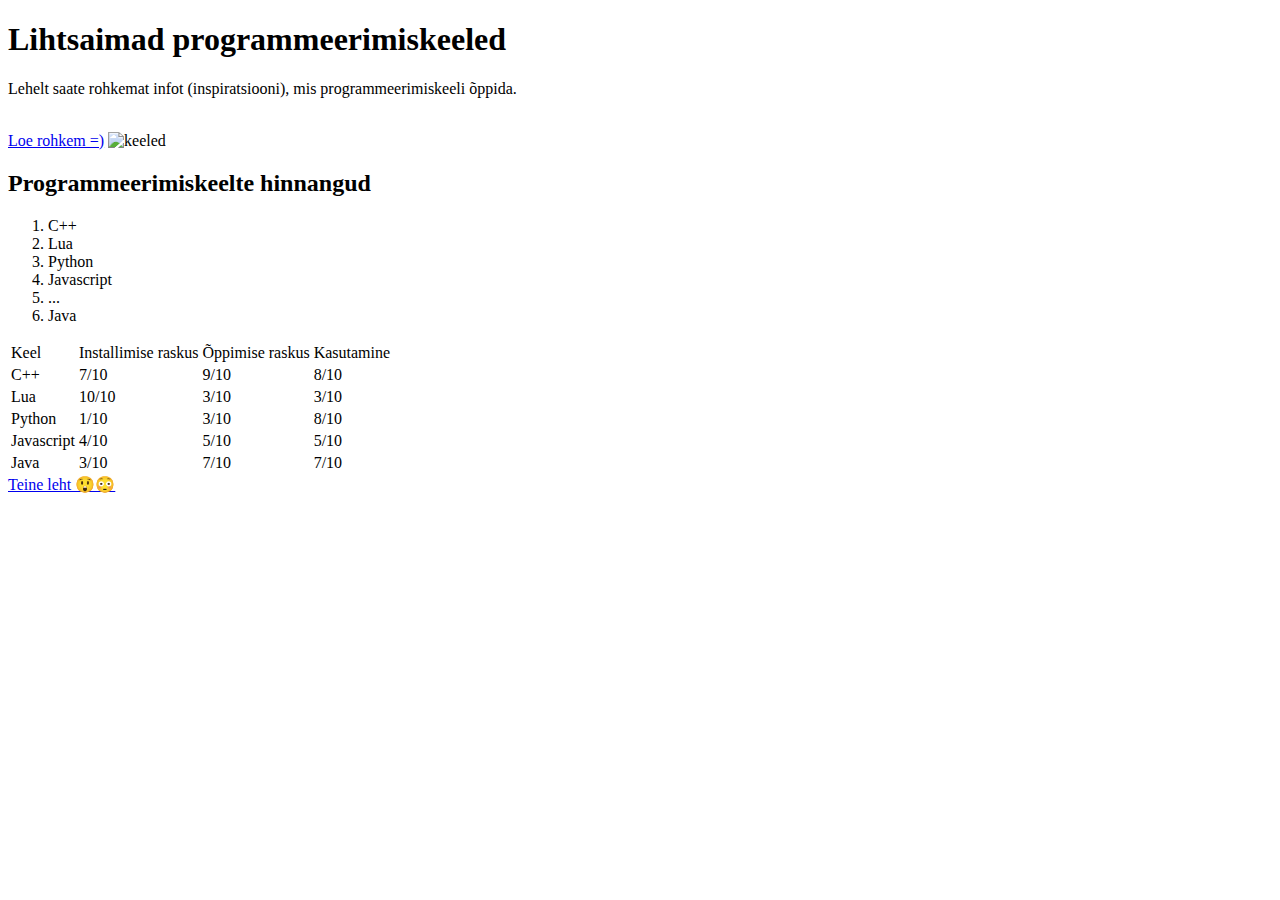
==== 1. seminar/index.html @ 5d4c25dd "Lisan eelmise seminari failid" ====
<!DOCTYPE html>
<html lang="en">
<head>
    <title>Lehe päis</title>
    
    <meta charset="utf-8">
</head>
<body>
    <h1>Lihtsaimad programmeerimiskeeled</h1>
    <p>Lehelt saate rohkemat infot (inspiratsiooni), mis programmeerimiskeeli õppida.</p>
    <br>
    <a href="https://blog.appacademy.io/easy-programming-langauges-to-learn/" target="_blank">Loe rohkem =)</a>
    <img src="https://careerkarma.com/blog/wp-content/uploads/2019/12/easiest-programming-languages-to-learn-1.jpg" alt="keeled">

    <h2>Programmeerimiskeelte hinnangud</h2>
    <ol>
        <li>C++</li>
        <li>Lua</li>
        <li>Python</li>
        <li>Javascript</li>
        <li>...</li>
        <li>Java</li>
    </ol>

    <table>
        <thead>
            <tr>
                <td>Keel</td>
                <td>Installimise raskus</td>
                <td>Õppimise raskus</td>
                <td>Kasutamine</td>
            </tr>
        </thead>
        <tbody>
            <tr>
                <td>C++</td>
                <td>7/10</td>
                <td>9/10</td>
                <td>8/10</td>
            </tr>
            <tr>
                <td>Lua</td>
                <td>10/10</td>
                <td>3/10</td>
                <td>3/10</td>
            </tr>
            <tr>
                <td>Python</td>
                <td>1/10</td>
                <td>3/10</td>
                <td>8/10</td>
            </tr>
            <tr>
                <td>Javascript</td>
                <td>4/10</td>
                <td>5/10</td>
                <td>5/10</td>
            </tr>
            <tr>
                <td>Java</td>
                <td>3/10</td>
                <td>7/10</td>
                <td>7/10</td>
            </tr>
        </tbody>
    </table>

    <a href="teine_leht.html" target="_blank">Teine leht 😲😳</a>
</body>
</html>
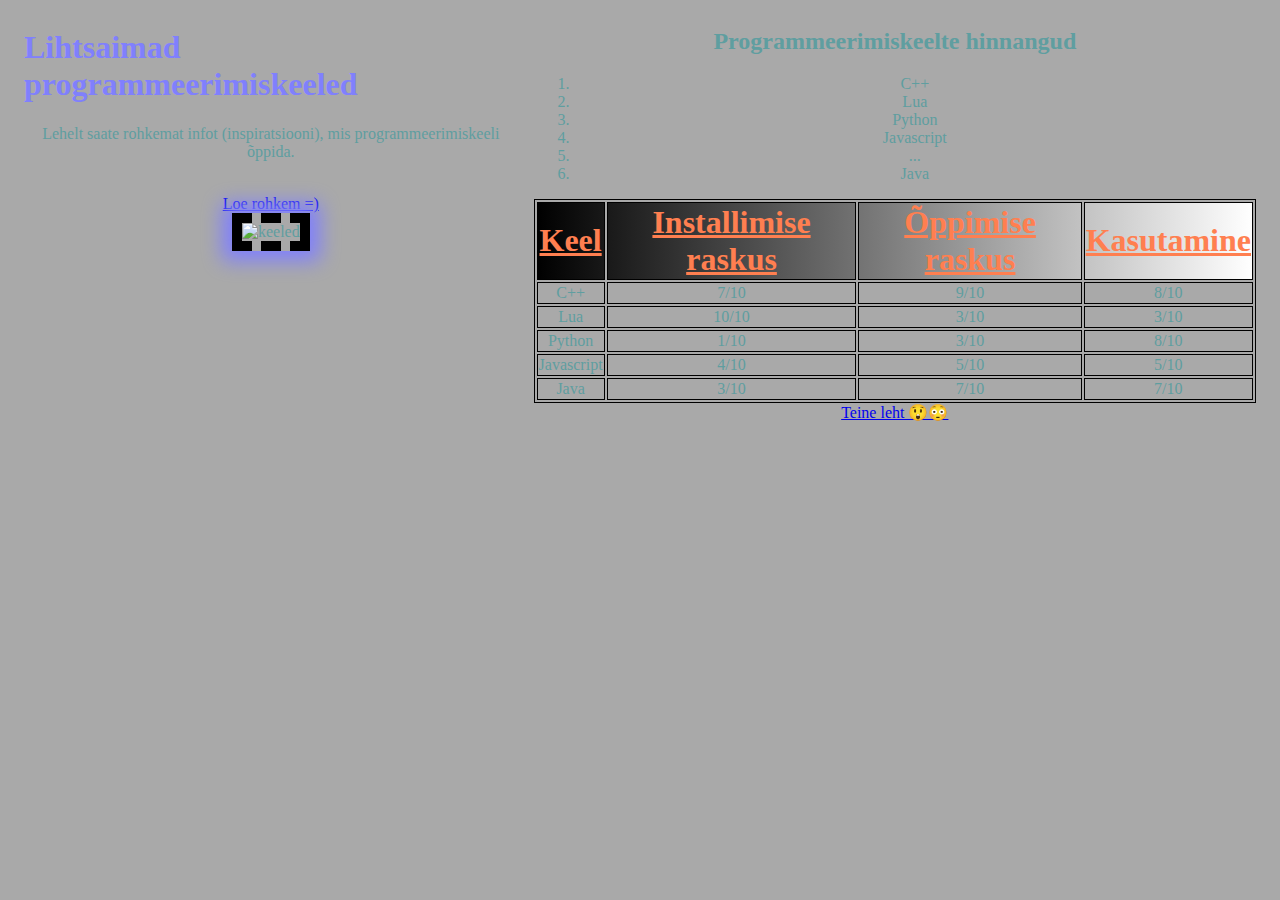
==== commit e762a76c: "Stiilid index.htmlile, veidi muudetud index.html, et ülesannet kergemini lahendada." ====
--- a/1. seminar/index.html
+++ b/1. seminar/index.html
@@ -4,67 +4,74 @@
     <title>Lehe päis</title>
     
     <meta charset="utf-8">
+
+    <link rel="stylesheet" href="style.css" type="text/css">
 </head>
 <body>
-    <h1>Lihtsaimad programmeerimiskeeled</h1>
-    <p>Lehelt saate rohkemat infot (inspiratsiooni), mis programmeerimiskeeli õppida.</p>
-    <br>
-    <a href="https://blog.appacademy.io/easy-programming-langauges-to-learn/" target="_blank">Loe rohkem =)</a>
-    <img src="https://careerkarma.com/blog/wp-content/uploads/2019/12/easiest-programming-languages-to-learn-1.jpg" alt="keeled">
+    <!-- Jagame saidi kahte div-i et saaksime neid flexboxiga kahte tulpa jagada -->
+    <!-- Saaks ka kasutada gridi aga flexbox mugavam -->
+    <div class="parem">
+        <h1 class="pealkiri">Lihtsaimad programmeerimiskeeled</h1>
+        <p>Lehelt saate rohkemat infot (inspiratsiooni), mis programmeerimiskeeli õppida.</p>
+        <br>
+        <a href="https://blog.appacademy.io/easy-programming-langauges-to-learn/" target="_blank">Loe rohkem =)</a><br>
+        <img src="https://careerkarma.com/blog/wp-content/uploads/2019/12/easiest-programming-languages-to-learn-1.jpg" alt="keeled">
+    </div>
+    <div class="vasak">
+        <h2>Programmeerimiskeelte hinnangud</h2>
+        <ol>
+            <li>C++</li>
+            <li>Lua</li>
+            <li>Python</li>
+            <li>Javascript</li>
+            <li>...</li>
+            <li>Java</li>
+        </ol>
 
-    <h2>Programmeerimiskeelte hinnangud</h2>
-    <ol>
-        <li>C++</li>
-        <li>Lua</li>
-        <li>Python</li>
-        <li>Javascript</li>
-        <li>...</li>
-        <li>Java</li>
-    </ol>
-
-    <table>
-        <thead>
-            <tr>
-                <td>Keel</td>
-                <td>Installimise raskus</td>
-                <td>Õppimise raskus</td>
-                <td>Kasutamine</td>
-            </tr>
-        </thead>
-        <tbody>
-            <tr>
-                <td>C++</td>
-                <td>7/10</td>
-                <td>9/10</td>
-                <td>8/10</td>
-            </tr>
-            <tr>
-                <td>Lua</td>
-                <td>10/10</td>
-                <td>3/10</td>
-                <td>3/10</td>
-            </tr>
-            <tr>
-                <td>Python</td>
-                <td>1/10</td>
-                <td>3/10</td>
-                <td>8/10</td>
-            </tr>
-            <tr>
-                <td>Javascript</td>
-                <td>4/10</td>
-                <td>5/10</td>
-                <td>5/10</td>
-            </tr>
-            <tr>
-                <td>Java</td>
-                <td>3/10</td>
-                <td>7/10</td>
-                <td>7/10</td>
-            </tr>
-        </tbody>
-    </table>
-
-    <a href="teine_leht.html" target="_blank">Teine leht 😲😳</a>
+        <table>
+            <thead>
+                <tr>
+                    <td>Keel</td>
+                    <td>Installimise raskus</td>
+                    <td>Õppimise raskus</td>
+                    <td>Kasutamine</td>
+                </tr>
+            </thead>
+            <tbody>
+                <tr>
+                    <td>C++</td>
+                    <td>7/10</td>
+                    <td>9/10</td>
+                    <td>8/10</td>
+                </tr>
+                <tr>
+                    <td>Lua</td>
+                    <td>10/10</td>
+                    <td>3/10</td>
+                    <td>3/10</td>
+                </tr>
+                <tr>
+                    <td>Python</td>
+                    <td>1/10</td>
+                    <td>3/10</td>
+                    <td>8/10</td>
+                </tr>
+                <tr>
+                    <td>Javascript</td>
+                    <td>4/10</td>
+                    <td>5/10</td>
+                    <td>5/10</td>
+                </tr>
+                <tr>
+                    <td>Java</td>
+                    <td>3/10</td>
+                    <td>7/10</td>
+                    <td>7/10</td>
+                </tr>
+            </tbody>
+        </table>
+    
+        <a href="teine_leht.html" target="_blank">Teine leht 😲😳</a>
+    </div>
 </body>
 </html>
--- a/1. seminar/style.css
+++ b/1. seminar/style.css
@@ -0,0 +1,51 @@
+body {
+    color: cadetblue;
+    font-family: Impact;
+    font-size: 16px;
+
+    text-align: center;
+
+    background: darkgray;
+
+    display: flex;
+    flex-direction: row;
+    gap: 1rem;
+    padding: 0 16px;
+    justify-content: space-around;
+
+    max-height: 100qrvh;
+}
+
+body div {
+    height: 100%;
+}
+
+
+.pealkiri {
+    color: #8080FD;
+    font-family: 'Segoe UI';
+    font-size: 32px /* 2rem */;
+
+    text-align: left;
+}
+
+img {
+    border: 10px black dashed;
+
+    box-shadow: 0 0 20px 10px #8080FD;
+    width: 50%;
+    box-sizing: border-box;
+}
+
+thead tr {
+    font-weight: bold;
+    font-size: 32px;
+    color: coral;
+    background: linear-gradient( 90deg, black, white );
+    font-family: 'Times New Roman';
+    text-decoration: underline;
+}
+
+table, td {
+    border: 1px solid black;
+}